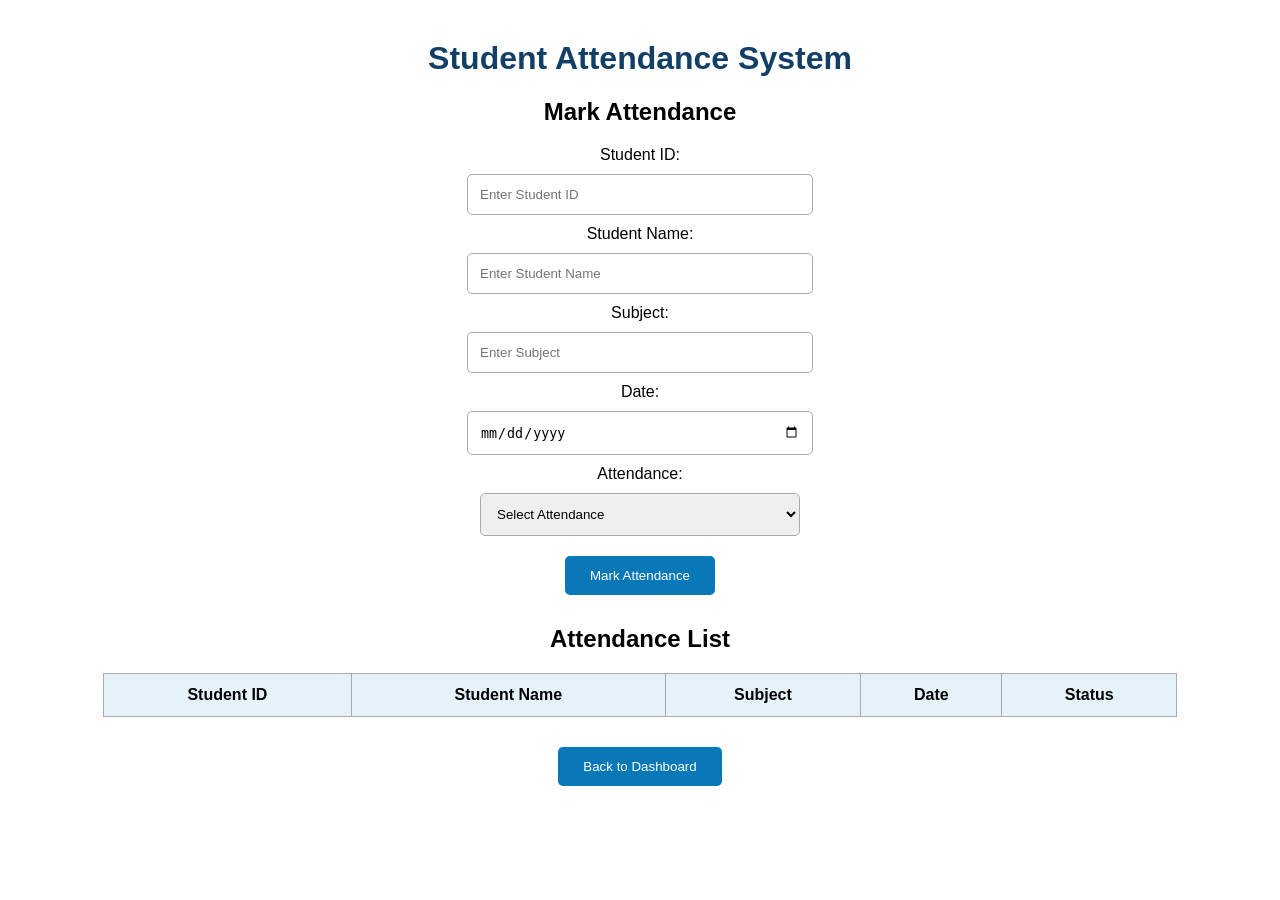
==== attendance.html @ b1a3bbde "Update project for deployment" ====
<!DOCTYPE html>
<html>
<head>
    <title>Attendance - Student Attendance System</title>

    <style>
        body {
            font-family: Arial, sans-serif;
            text-align: center;
            margin-top: 40px;
        }

        h1 {
            color: #123f67;
        }

        select,
        input {
            display: block;
            width: 320px;
            padding: 12px;
            margin: 10px auto;
            border: 1px solid #aaa;
            border-radius: 5px;
        }

        button {
            padding: 12px 25px;
            margin: 10px;
            background-color: #0878b8;
            color: white;
            border: none;
            border-radius: 5px;
            cursor: pointer;
        }

        button:hover {
            background-color: #065f91;
        }

        table {
            margin: 20px auto;
            border-collapse: collapse;
            width: 85%;
        }

        th,
        td {
            border: 1px solid #aaa;
            padding: 12px;
        }

        th {
            background-color: #e6f2fa;
        }

        .present {
            background-color: green;
            color: white;
        }

        .absent {
            background-color: red;
            color: white;
        }
    </style>
</head>

<body>

    <h1>Student Attendance System</h1>

    <h2>Mark Attendance</h2>

    <label>Student ID:</label>
    <input type="text" id="studentId" placeholder="Enter Student ID">

    <label>Student Name:</label>
    <input type="text" id="studentName" placeholder="Enter Student Name">

    <label>Subject:</label>
    <input type="text" id="subject" placeholder="Enter Subject">

    <label>Date:</label>
    <input type="date" id="attendanceDate">

    <label>Attendance:</label>

    <select id="status">
        <option value="">Select Attendance</option>
        <option value="Present">Present</option>
        <option value="Absent">Absent</option>
    </select>

    <button onclick="markAttendance()">Mark Attendance</button>

    <h2>Attendance List</h2>

    <table>
        <thead>
            <tr>
                <th>Student ID</th>
                <th>Student Name</th>
                <th>Subject</th>
                <th>Date</th>
                <th>Status</th>
            </tr>
        </thead>

        <tbody id="attendanceTable">
        </tbody>
    </table>

    <button onclick="goDashboard()">Back to Dashboard</button>

    <script>

       async function markAttendance() {

    let studentId = document.getElementById("studentId").value.trim();
    let studentName = document.getElementById("studentName").value.trim();
    let subject = document.getElementById("subject").value.trim();
    let date = document.getElementById("attendanceDate").value;
    let status = document.getElementById("status").value;

    if (
        studentId === "" ||
        studentName === "" ||
        subject === "" ||
        date === "" ||
        status === ""
    ) {
        alert("Please enter all attendance details");
        return;
    }

    try {

        let response = await fetch(
            "http://127.0.0.1:5000/mark_attendance",
            {
                method: "POST",
                headers: {
                    "Content-Type": "application/json"
                },
                body: JSON.stringify({
                    student_id: studentId,
                    attendance_date: date,
                    status: status
                })
            }
        );

        let result = await response.json();

        if (response.ok) {

            let table =
                document.getElementById("attendanceTable");

            let row = table.insertRow();

            row.insertCell(0).innerHTML = studentId;
            row.insertCell(1).innerHTML = studentName;
            row.insertCell(2).innerHTML = subject;
            row.insertCell(3).innerHTML = date;
            row.insertCell(4).innerHTML = status;

            if (status === "Present") {
                row.cells[4].className = "present";
            } else {
                row.cells[4].className = "absent";
            }

            alert(result.message);

            document.getElementById("studentId").value = "";
            document.getElementById("studentName").value = "";
            document.getElementById("subject").value = "";
            document.getElementById("attendanceDate").value = "";
            document.getElementById("status").value = "";

        } else {

            alert("Error: " + result.message);

        }

    } catch (error) {

        console.log(error);
        alert("Backend connection failed");

    }
} 

        function goDashboard() {
            window.location.href = "dashboard.html";
        }

    </script>

</body>
</html>
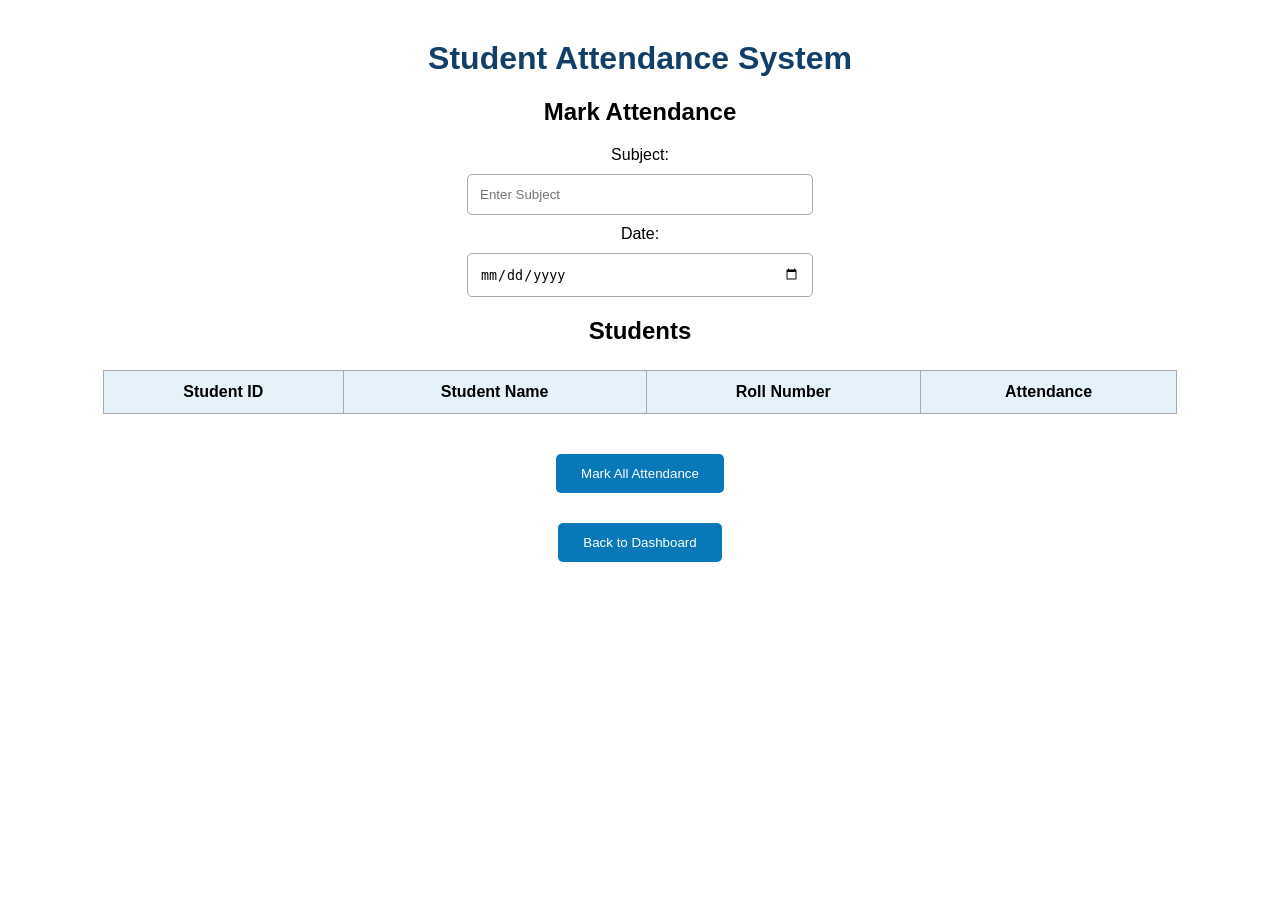
==== commit 94e1c9a6: "Update attendance.html" ====
--- a/attendance.html
+++ b/attendance.html
@@ -1,5 +1,6 @@
 <!DOCTYPE html>
 <html>
+
 <head>
     <title>Attendance - Student Attendance System</title>
 
@@ -14,7 +15,6 @@
             color: #123f67;
         }
 
-        select,
         input {
             display: block;
             width: 320px;
@@ -26,7 +26,7 @@
 
         button {
             padding: 12px 25px;
-            margin: 10px;
+            margin: 15px;
             background-color: #0878b8;
             color: white;
             border: none;
@@ -39,7 +39,7 @@
         }
 
         table {
-            margin: 20px auto;
+            margin: 25px auto;
             border-collapse: collapse;
             width: 85%;
         }
@@ -55,13 +55,13 @@
         }
 
         .present {
-            background-color: green;
-            color: white;
+            color: green;
+            font-weight: bold;
         }
 
         .absent {
-            background-color: red;
-            color: white;
+            color: red;
+            font-weight: bold;
         }
     </style>
 </head>
@@ -72,133 +72,248 @@
 
     <h2>Mark Attendance</h2>
 
-    <label>Student ID:</label>
-    <input type="text" id="studentId" placeholder="Enter Student ID">
-
-    <label>Student Name:</label>
-    <input type="text" id="studentName" placeholder="Enter Student Name">
-
     <label>Subject:</label>
-    <input type="text" id="subject" placeholder="Enter Subject">
+
+    <input
+        type="text"
+        id="subject"
+        placeholder="Enter Subject"
+    >
 
     <label>Date:</label>
-    <input type="date" id="attendanceDate">
-
-    <label>Attendance:</label>
-
-    <select id="status">
-        <option value="">Select Attendance</option>
-        <option value="Present">Present</option>
-        <option value="Absent">Absent</option>
-    </select>
-
-    <button onclick="markAttendance()">Mark Attendance</button>
-
-    <h2>Attendance List</h2>
+
+    <input
+        type="date"
+        id="attendanceDate"
+    >
+
+    <h2>Students</h2>
 
     <table>
+
         <thead>
             <tr>
                 <th>Student ID</th>
                 <th>Student Name</th>
-                <th>Subject</th>
-                <th>Date</th>
-                <th>Status</th>
+                <th>Roll Number</th>
+                <th>Attendance</th>
             </tr>
         </thead>
 
-        <tbody id="attendanceTable">
+        <tbody id="studentTable">
         </tbody>
+
     </table>
 
-    <button onclick="goDashboard()">Back to Dashboard</button>
+    <button onclick="markAllAttendance()">
+        Mark All Attendance
+    </button>
+
+    <br>
+
+    <button onclick="goDashboard()">
+        Back to Dashboard
+    </button>
+
 
     <script>
 
-       async function markAttendance() {
-
-    let studentId = document.getElementById("studentId").value.trim();
-    let studentName = document.getElementById("studentName").value.trim();
-    let subject = document.getElementById("subject").value.trim();
-    let date = document.getElementById("attendanceDate").value;
-    let status = document.getElementById("status").value;
-
-    if (
-        studentId === "" ||
-        studentName === "" ||
-        subject === "" ||
-        date === "" ||
-        status === ""
-    ) {
-        alert("Please enter all attendance details");
-        return;
-    }
-
-    try {
-
-        let response = await fetch(
-            "http://127.0.0.1:5000/mark_attendance",
-            {
-                method: "POST",
-                headers: {
-                    "Content-Type": "application/json"
-                },
-                body: JSON.stringify({
+        async function loadStudents() {
+
+            try {
+
+                let response =
+                    await fetch("http://127.0.0.1:5000/students");
+
+                let students = await response.json();
+
+                let table =
+                    document.getElementById("studentTable");
+
+                table.innerHTML = "";
+
+
+                students.forEach(function(student) {
+
+                    let row = table.insertRow();
+
+                    row.insertCell(0).innerHTML =
+                        student.student_id;
+
+                    row.insertCell(1).innerHTML =
+                        student.student_name;
+
+                    row.insertCell(2).innerHTML =
+                        student.roll_number || "-";
+
+
+                    row.insertCell(3).innerHTML = `
+
+                        <select
+                            class="attendanceStatus"
+                            data-student-id="${student.student_id}"
+                        >
+
+                            <option value="">
+                                Select
+                            </option>
+
+                            <option value="Present">
+                                Present
+                            </option>
+
+                            <option value="Absent">
+                                Absent
+                            </option>
+
+                        </select>
+
+                    `;
+
+                });
+
+            }
+
+            catch (error) {
+
+                console.log(error);
+
+                alert("Unable to load students");
+
+            }
+
+        }
+
+
+        async function markAllAttendance() {
+
+            let subject =
+                document.getElementById("subject").value.trim();
+
+            let attendanceDate =
+                document.getElementById("attendanceDate").value;
+
+
+            if (subject === "" || attendanceDate === "") {
+
+                alert("Please enter Subject and Date");
+
+                return;
+
+            }
+
+
+            let statusElements =
+                document.querySelectorAll(".attendanceStatus");
+
+
+            let attendanceList = [];
+
+
+            for (let element of statusElements) {
+
+                let status = element.value;
+
+                let studentId =
+                    element.getAttribute("data-student-id");
+
+
+                if (status === "") {
+
+                    alert(
+                        "Please select attendance for all students"
+                    );
+
+                    return;
+
+                }
+
+
+                attendanceList.push({
+
                     student_id: studentId,
-                    attendance_date: date,
                     status: status
-                })
-            }
-        );
-
-        let result = await response.json();
-
-        if (response.ok) {
-
-            let table =
-                document.getElementById("attendanceTable");
-
-            let row = table.insertRow();
-
-            row.insertCell(0).innerHTML = studentId;
-            row.insertCell(1).innerHTML = studentName;
-            row.insertCell(2).innerHTML = subject;
-            row.insertCell(3).innerHTML = date;
-            row.insertCell(4).innerHTML = status;
-
-            if (status === "Present") {
-                row.cells[4].className = "present";
-            } else {
-                row.cells[4].className = "absent";
-            }
-
-            alert(result.message);
-
-            document.getElementById("studentId").value = "";
-            document.getElementById("studentName").value = "";
-            document.getElementById("subject").value = "";
-            document.getElementById("attendanceDate").value = "";
-            document.getElementById("status").value = "";
-
-        } else {
-
-            alert("Error: " + result.message);
-
-        }
-
-    } catch (error) {
-
-        console.log(error);
-        alert("Backend connection failed");
-
-    }
-} 
+
+                });
+
+            }
+
+
+            try {
+
+                let response = await fetch(
+                    "http://127.0.0.1:5000/mark_attendance",
+                    {
+
+                        method: "POST",
+
+                        headers: {
+                            "Content-Type": "application/json"
+                        },
+
+                        body: JSON.stringify({
+
+                            subject: subject,
+
+                            attendance_date: attendanceDate,
+
+                            attendance: attendanceList
+
+                        })
+
+                    }
+                );
+
+
+                let result = await response.json();
+
+
+                if (response.ok) {
+
+                    alert(result.message);
+
+                    document.getElementById("subject").value = "";
+
+                    document.getElementById(
+                        "attendanceDate"
+                    ).value = "";
+
+                    statusElements.forEach(function(element) {
+                        element.value = "";
+                    });
+
+                }
+
+                else {
+
+                    alert("Error: " + result.message);
+
+                }
+
+            }
+
+            catch (error) {
+
+                console.log(error);
+
+                alert("Backend connection failed");
+
+            }
+
+        }
+
 
         function goDashboard() {
+
             window.location.href = "dashboard.html";
-        }
+
+        }
+
+
+        loadStudents();
 
     </script>
 
 </body>
-</html>+
+</html>
